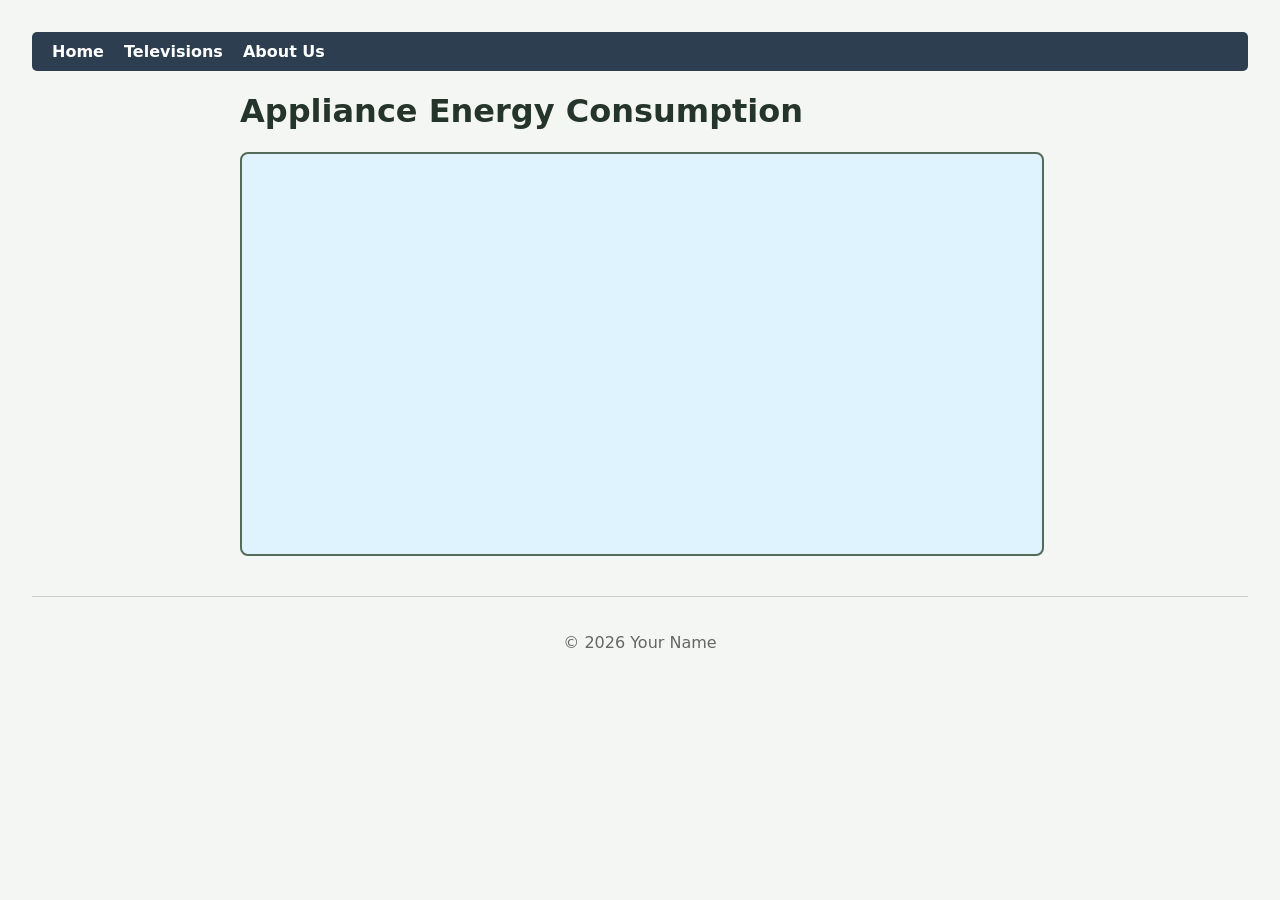
==== index.html @ 30df6cf4 "Update index.html feat: reset body; add h1/div/svg; link D3 and energy-d3.js; D3 - style h1, append " ====
<!doctype html>
<html lang="en">
<head>
  <meta charset="utf-8">
  <meta name="viewport" content="width=device-width, initial-scale=1">
  <title>T04-2 – Appliance Energy Consumption</title>
  <style>
    body {
      margin: 0;
      padding: 2rem;
      background: #f3f6f2;
      color: #26352b;
      font-family: system-ui, sans-serif;
    }

    /* Basic styling for the header to match the example */
    header {
      background-color: #2c3e50;
      padding: 10px 20px;
      margin-bottom: 20px;
      border-radius: 5px;
    }

    header nav a {
      color: white;
      text-decoration: none;
      margin-right: 15px;
      font-weight: bold;
    }

    header nav a:hover {
      text-decoration: underline;
    }

    main {
      max-width: 800px;
      margin: 0 auto;
    }

    svg {
      display: block;
      width: 100%;
      height: auto;
      border: 2px solid #536b58;
      border-radius: 8px;
      background: #dff3ff;
      margin-top: 20px;
    }
    
    footer {
      margin-top: 40px;
      padding-top: 20px;
      border-top: 1px solid #ccc;
      text-align: center;
      color: #666;
    }
  </style>
</head>
<body>

  <!-- Step 1: Added back the navigation header -->
  <header>
    <nav>
      <a href="#">Home</a>
      <a href="#">Televisions</a>
      <a href="#">About Us</a>
    </nav>
  </header>

  <main>
    <!-- Step 1: The elements D3 will use -->
    <h1>Appliance Energy Consumption</h1>
    <div id="content"></div>

    <!-- Give the SVG a size so shapes can be seen -->
    <svg width="300" height="150"></svg>
  </main>

  <footer>
    <p>&copy; 2026 Your Name</p>
  </footer>

  <!-- Step 1: Load D3 first, then your D3 code file -->
  <script src="https://d3js.org/d3.v7.min.js"></script>
  <script src="energy-d3.js"></script>
</body>
</html>
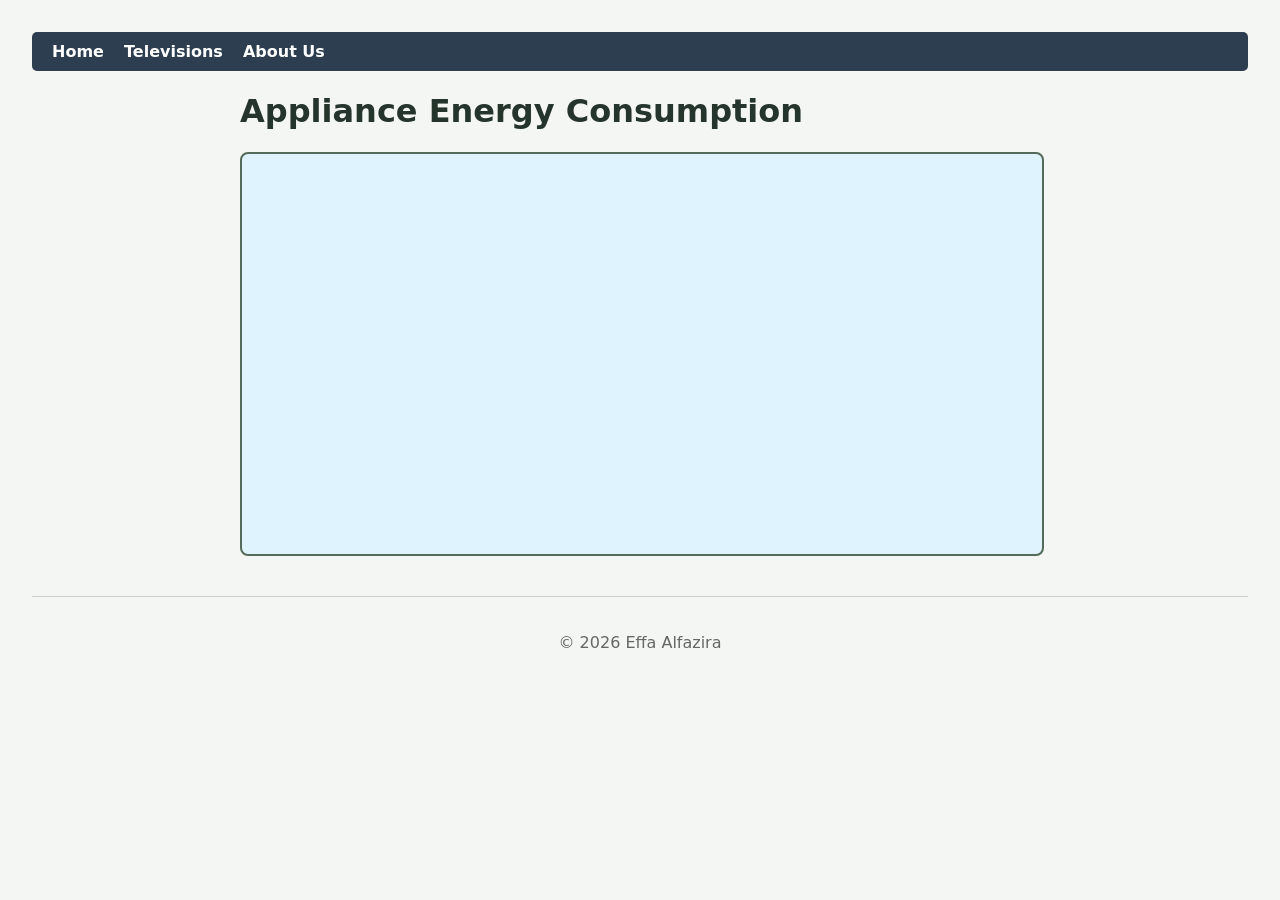
==== commit 8080b9b1: "Update index.html feat(t04-4): load CSV, type rows, console checks, add createBarChart stub" ====
--- a/index.html
+++ b/index.html
@@ -3,7 +3,7 @@
 <head>
   <meta charset="utf-8">
   <meta name="viewport" content="width=device-width, initial-scale=1">
-  <title>T04-2 – Appliance Energy Consumption</title>
+  <title>T04 – Appliance Energy Consumption</title>
   <style>
     body {
       margin: 0;
@@ -13,7 +13,6 @@
       font-family: system-ui, sans-serif;
     }
 
-    /* Basic styling for the header to match the example */
     header {
       background-color: #2c3e50;
       padding: 10px 20px;
@@ -37,7 +36,7 @@
       margin: 0 auto;
     }
 
-    svg {
+    svg:not(.responsive-svg-container svg) {
       display: block;
       width: 100%;
       height: auto;
@@ -54,11 +53,16 @@
       text-align: center;
       color: #666;
     }
+
+    .responsive-svg-container {
+      margin: 40px auto; 
+      width: 100%; 
+      max-width: 1200px; 
+    }
   </style>
 </head>
 <body>
 
-  <!-- Step 1: Added back the navigation header -->
   <header>
     <nav>
       <a href="#">Home</a>
@@ -68,20 +72,27 @@
   </header>
 
   <main>
-    <!-- Step 1: The elements D3 will use -->
+    <!-- T04-2 Content -->
     <h1>Appliance Energy Consumption</h1>
     <div id="content"></div>
-
-    <!-- Give the SVG a size so shapes can be seen -->
     <svg width="300" height="150"></svg>
+    
+    <!-- Container for T04-3 chart -->
+    <div class="responsive-svg-container"></div>
   </main>
 
   <footer>
-    <p>&copy; 2026 Your Name</p>
+    <p>&copy; 2026 Effa Alfazira</p>
   </footer>
 
-  <!-- Step 1: Load D3 first, then your D3 code file -->
+  <!-- D3 library -->
   <script src="https://d3js.org/d3.v7.min.js"></script>
-  <script src="energy-d3.js"></script>
+
+  <!-- NEW: T04-4 loader -->
+  <script src="t04-4-load.js"></script>
+
+  <!-- Old scripts (disabled) -->
+  <!-- <script src="t04-3-bars.js"></script> -->
+  <!-- <script src="energy-d3.js"></script> -->
 </body>
 </html>
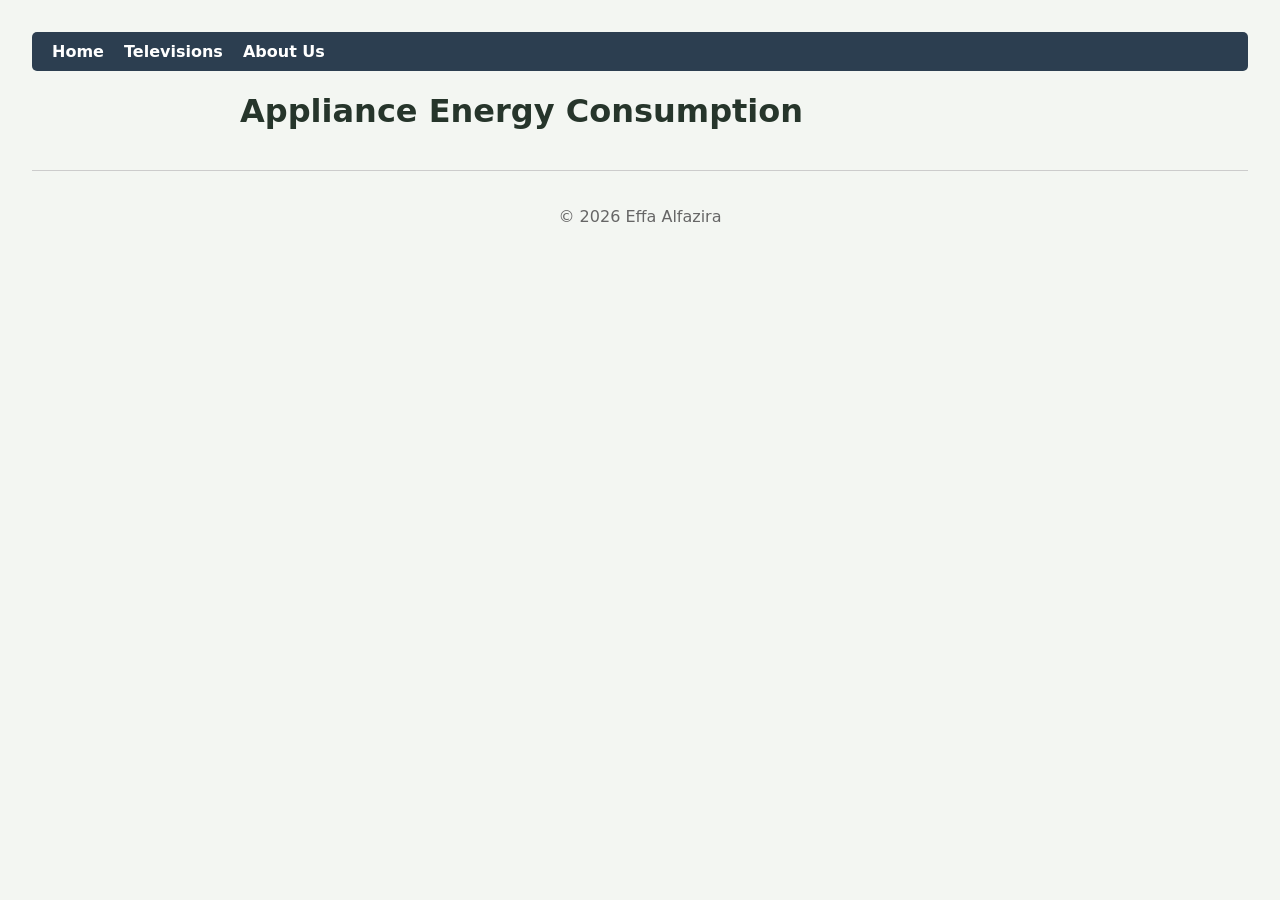
==== commit 24ef23eb: "Update index.html feat(t04-5): bind data to rects; set width/height; defer spacing to T04-6" ====
--- a/index.html
+++ b/index.html
@@ -35,16 +35,6 @@
       max-width: 800px;
       margin: 0 auto;
     }
-
-    svg:not(.responsive-svg-container svg) {
-      display: block;
-      width: 100%;
-      height: auto;
-      border: 2px solid #536b58;
-      border-radius: 8px;
-      background: #dff3ff;
-      margin-top: 20px;
-    }
     
     footer {
       margin-top: 40px;
@@ -72,12 +62,10 @@
   </header>
 
   <main>
-    <!-- T04-2 Content -->
     <h1>Appliance Energy Consumption</h1>
     <div id="content"></div>
-    <svg width="300" height="150"></svg>
     
-    <!-- Container for T04-3 chart -->
+    <!-- Container where the new D3 chart will be drawn -->
     <div class="responsive-svg-container"></div>
   </main>
 
@@ -85,14 +73,9 @@
     <p>&copy; 2026 Effa Alfazira</p>
   </footer>
 
-  <!-- D3 library -->
+  <!-- Load scripts in order -->
   <script src="https://d3js.org/d3.v7.min.js"></script>
-
-  <!-- NEW: T04-4 loader -->
   <script src="t04-4-load.js"></script>
-
-  <!-- Old scripts (disabled) -->
-  <!-- <script src="t04-3-bars.js"></script> -->
-  <!-- <script src="energy-d3.js"></script> -->
+  <script src="t04-5-bars.js"></script>
 </body>
 </html>
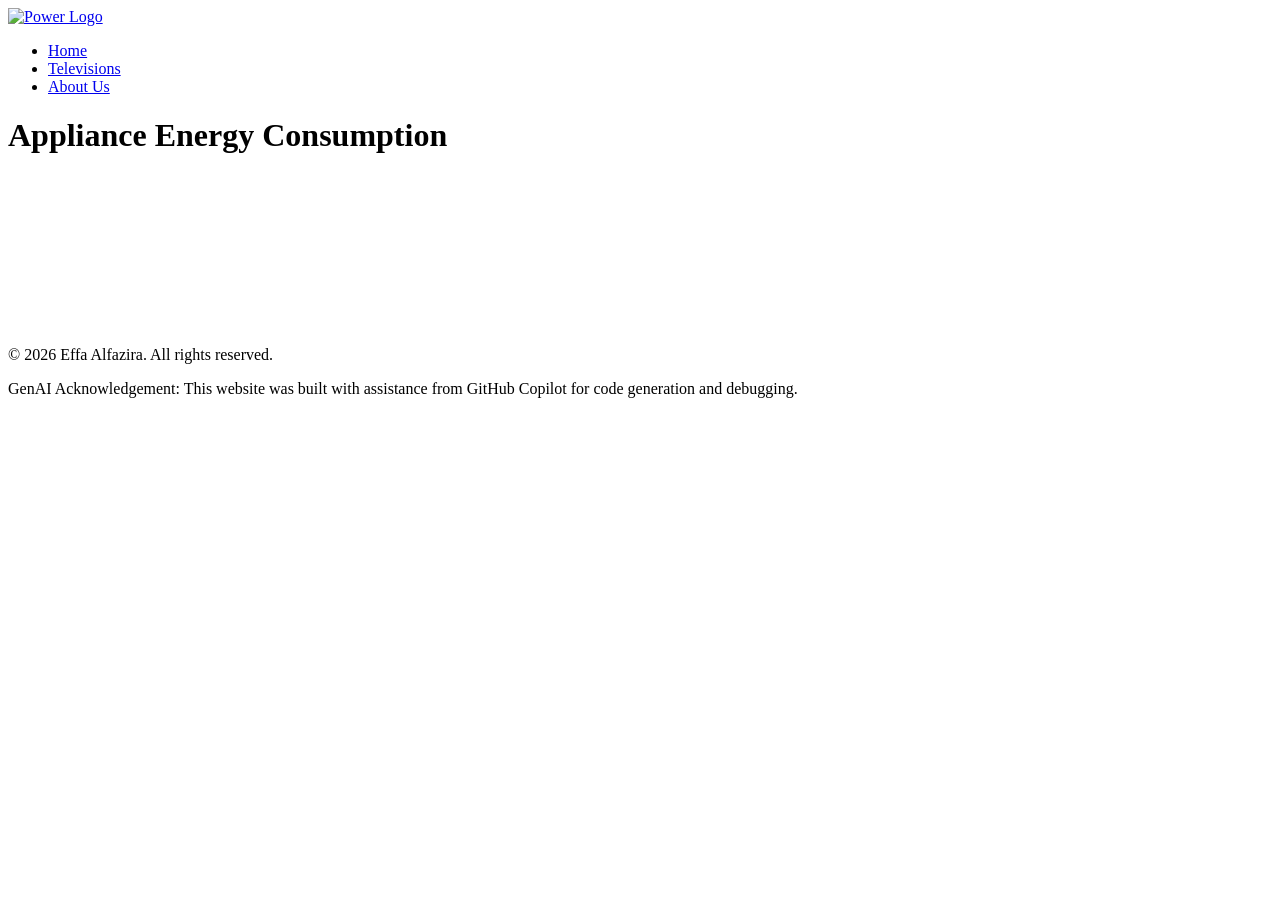
==== commit e977f7e3: "Update index.html feat: reset body; add h1/div/svg; link D3 and energy-d3.js; D3 – style h1, append " ====
--- a/index.html
+++ b/index.html
@@ -1,81 +1,38 @@
-<!doctype html>
+<!DOCTYPE html>
 <html lang="en">
 <head>
-  <meta charset="utf-8">
-  <meta name="viewport" content="width=device-width, initial-scale=1">
-  <title>T04 – Appliance Energy Consumption</title>
-  <style>
-    body {
-      margin: 0;
-      padding: 2rem;
-      background: #f3f6f2;
-      color: #26352b;
-      font-family: system-ui, sans-serif;
-    }
-
-    header {
-      background-color: #2c3e50;
-      padding: 10px 20px;
-      margin-bottom: 20px;
-      border-radius: 5px;
-    }
-
-    header nav a {
-      color: white;
-      text-decoration: none;
-      margin-right: 15px;
-      font-weight: bold;
-    }
-
-    header nav a:hover {
-      text-decoration: underline;
-    }
-
-    main {
-      max-width: 800px;
-      margin: 0 auto;
-    }
-    
-    footer {
-      margin-top: 40px;
-      padding-top: 20px;
-      border-top: 1px solid #ccc;
-      text-align: center;
-      color: #666;
-    }
-
-    .responsive-svg-container {
-      margin: 40px auto; 
-      width: 100%; 
-      max-width: 1200px; 
-    }
-  </style>
+    <meta charset="UTF-8">
+    <meta name="viewport" content="width=device-width, initial-scale=1.0">
+    <title>Home - Appliance Energy Consumption</title>
+    <link rel="stylesheet" href="style.css">
 </head>
 <body>
+    <!-- Navigation Menu (kept) -->
+    <nav>
+        <a href="index.html">
+            <img src="logo.png" alt="Power Logo" class="logo">
+        </a>
+        <ul>
+            <li><a href="index.html" class="active">Home</a></li>
+            <li><a href="televisions.html">Televisions</a></li>
+            <li><a href="about.html">About Us</a></li>
+        </ul>
+    </nav>
 
-  <header>
-    <nav>
-      <a href="#">Home</a>
-      <a href="#">Televisions</a>
-      <a href="#">About Us</a>
-    </nav>
-  </header>
-
-  <main>
+    <!-- D3 elements -->
     <h1>Appliance Energy Consumption</h1>
     <div id="content"></div>
-    
-    <!-- Container where the new D3 chart will be drawn -->
-    <div class="responsive-svg-container"></div>
-  </main>
 
-  <footer>
-    <p>&copy; 2026 Effa Alfazira</p>
-  </footer>
+    <!-- Give the SVG a size so shapes can be seen -->
+    <svg width="300" height="150"></svg>
 
-  <!-- Load scripts in order -->
-  <script src="https://d3js.org/d3.v7.min.js"></script>
-  <script src="t04-4-load.js"></script>
-  <script src="t04-5-bars.js"></script>
+    <footer>
+        <p>&copy; 2026 Effa Alfazira. All rights reserved.</p>
+        <p>GenAI Acknowledgement: This website was built with assistance from GitHub Copilot for code generation and debugging.</p>
+    </footer>
+
+    <!-- Load D3 first, then your D3 code file -->
+    <script src="https://d3js.org/d3.v7.min.js"></script>
+    <script src="energy-d3.js"></script>
 </body>
 </html>
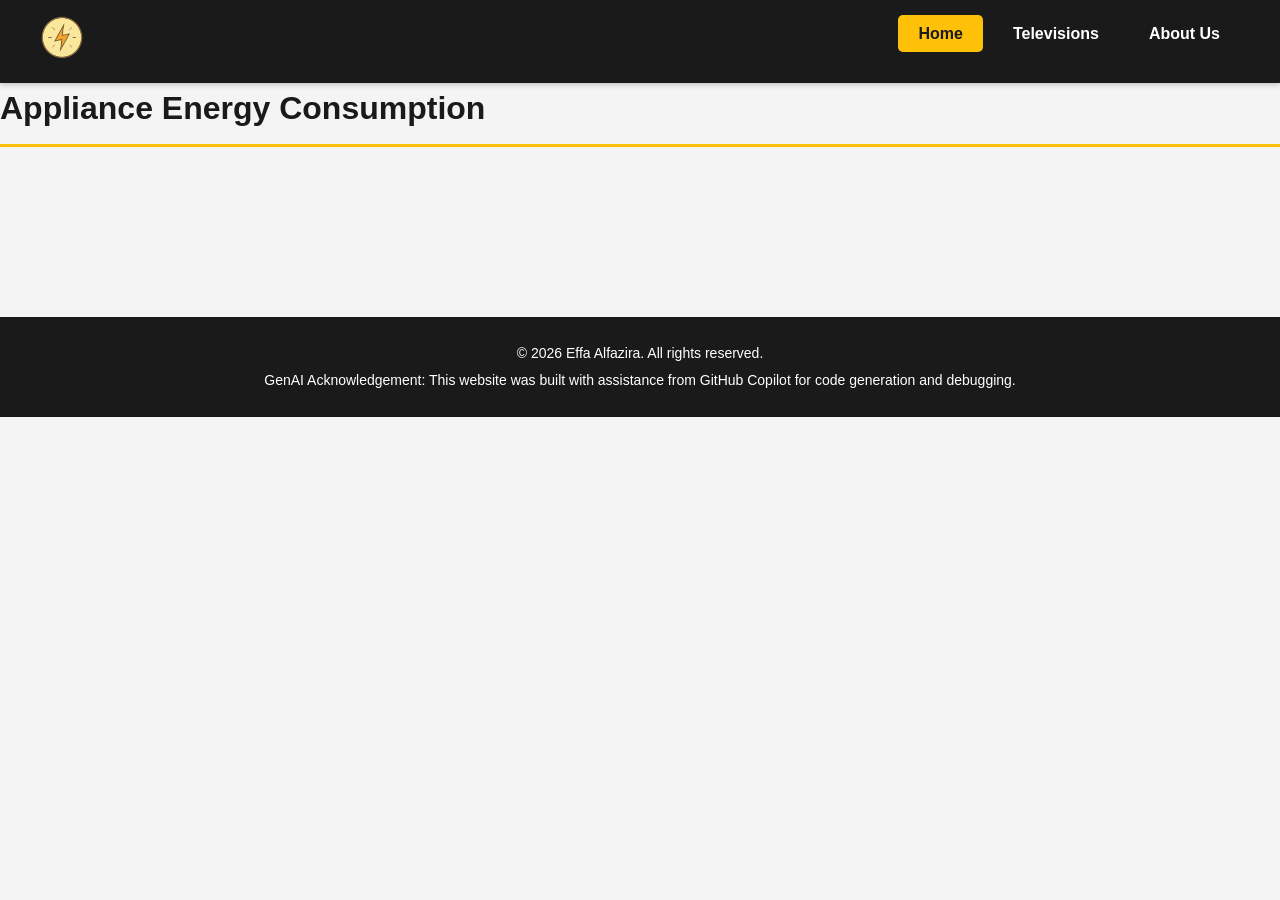
==== commit b6c00fb5: "Update index.html feat(t04-3): add responsive SVG container and test rect" ====
--- a/index.html
+++ b/index.html
@@ -7,7 +7,7 @@
     <link rel="stylesheet" href="style.css">
 </head>
 <body>
-    <!-- Navigation Menu (kept) -->
+    <!-- Navigation Menu -->
     <nav>
         <a href="index.html">
             <img src="logo.png" alt="Power Logo" class="logo">
@@ -19,20 +19,24 @@
         </ul>
     </nav>
 
-    <!-- D3 elements -->
+    <!-- Existing T04-2 content -->
     <h1>Appliance Energy Consumption</h1>
     <div id="content"></div>
+    <svg width="300" height="150"></svg>
 
-    <!-- Give the SVG a size so shapes can be seen -->
-    <svg width="300" height="150"></svg>
+    <!-- NEW: Container for T04-3 chart -->
+    <div class="responsive-svg-container"></div>
 
     <footer>
         <p>&copy; 2026 Effa Alfazira. All rights reserved.</p>
         <p>GenAI Acknowledgement: This website was built with assistance from GitHub Copilot for code generation and debugging.</p>
     </footer>
 
-    <!-- Load D3 first, then your D3 code file -->
+    <!-- D3 library -->
     <script src="https://d3js.org/d3.v7.min.js"></script>
-    <script src="energy-d3.js"></script>
+    <!-- NEW: JS for T04-3 only -->
+    <script src="t04-3-bars.js"></script>
+    <!-- Old T04-2 demo (temporarily disabled) -->
+    <!-- <script src="energy-d3.js"></script> -->
 </body>
 </html>
--- a/style.css
+++ b/style.css
@@ -0,0 +1,163 @@
+/* Reset basic styles */
+* {
+    margin: 0;
+    padding: 0;
+    box-sizing: border-box;
+}
+
+body {
+    font-family: Arial, Helvetica, sans-serif;
+    background-color: #f4f4f4;
+    color: #333;
+    line-height: 1.6;
+    display: flex;
+    flex-direction: column;
+    min-height: 100vh;
+}
+
+/* ===== Navigation ===== */
+nav {
+    background-color: #1a1a1a;
+    display: flex;
+    justify-content: space-between;
+    align-items: center;
+    padding: 15px 40px;
+    box-shadow: 0 2px 5px rgba(0,0,0,0.2);
+}
+
+.logo {
+    height: 45px;
+    width: auto;
+    transition: transform 0.3s ease;
+}
+
+.logo:hover {
+    transform: scale(1.1);
+}
+
+nav ul {
+    list-style: none;
+    display: flex;
+    gap: 10px;
+}
+
+nav ul li a {
+    color: #fff;
+    text-decoration: none;
+    padding: 10px 20px;
+    border-radius: 5px;
+    font-weight: bold;
+    transition: background-color 0.3s ease, color 0.3s ease;
+}
+
+/* Mouse over feedback */
+nav ul li a:hover {
+    background-color: #ffc107;
+    color: #1a1a1a;
+}
+
+/* Active page feedback */
+nav ul li a.active {
+    background-color: #ffc107;
+    color: #1a1a1a;
+}
+
+/* ===== Main Content ===== */
+main {
+    flex: 1;
+    padding: 40px;
+    max-width: 1200px;
+    margin: 0 auto;
+    width: 100%;
+}
+
+h1 {
+    color: #1a1a1a;
+    margin-bottom: 20px;
+    border-bottom: 3px solid #ffc107;
+    padding-bottom: 10px;
+}
+
+h2 {
+    color: #333;
+    margin-top: 20px;
+    margin-bottom: 10px;
+}
+
+p {
+    margin-bottom: 15px;
+}
+
+.info-box {
+    background-color: #fff;
+    border-left: 5px solid #ffc107;
+    padding: 20px;
+    margin-top: 30px;
+    box-shadow: 0 2px 5px rgba(0,0,0,0.1);
+    border-radius: 5px;
+}
+
+ul {
+    margin-left: 20px;
+    margin-bottom: 15px;
+}
+
+/* ===== Data Table ===== */
+#data-container {
+    overflow-x: auto;
+    background-color: #fff;
+    padding: 20px;
+    border-radius: 5px;
+    box-shadow: 0 2px 5px rgba(0,0,0,0.1);
+    margin-top: 20px;
+}
+
+table {
+    width: 100%;
+    border-collapse: collapse;
+}
+
+thead {
+    background-color: #1a1a1a;
+    color: #fff;
+}
+
+th, td {
+    padding: 12px;
+    text-align: left;
+    border-bottom: 1px solid #ddd;
+}
+
+th {
+    font-weight: bold;
+}
+
+tbody tr:hover {
+    background-color: #fff8e1;
+}
+
+/* ===== Chart Images (for Televisions page) ===== */
+.chart-image {
+    width: 100%;
+    max-width: 700px;
+    height: auto;
+    display: block;
+    margin: 20px auto;
+    border: 1px solid #ddd;
+    border-radius: 5px;
+    padding: 10px;
+    background-color: #fff;
+}
+
+/* ===== Footer ===== */
+footer {
+    background-color: #1a1a1a;
+    color: #fff;
+    text-align: center;
+    padding: 20px;
+    font-size: 14px;
+}
+
+footer p {
+    margin: 5px 0;
+}
